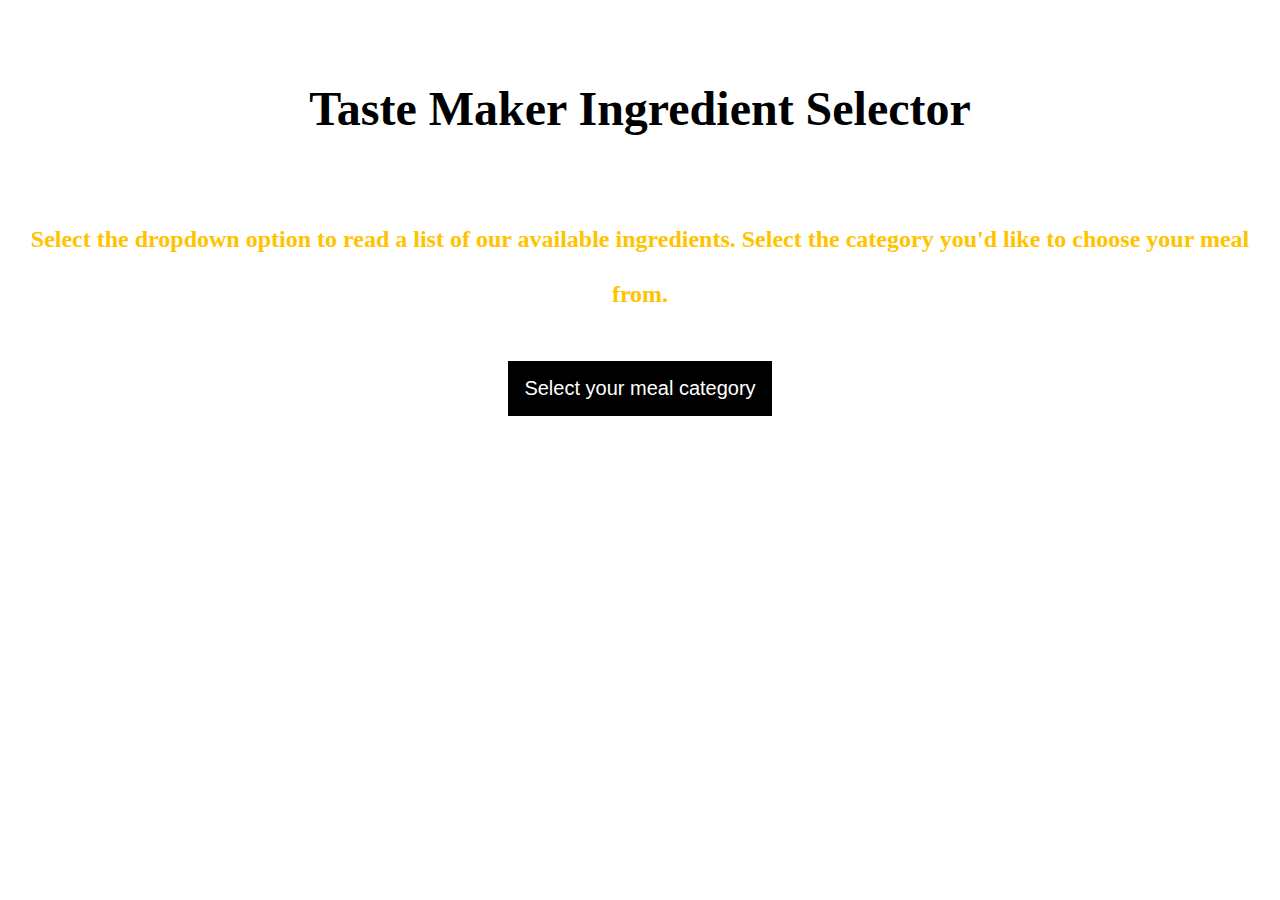
==== click.html @ 15e9a845 "make new changes" ====
<!DOCTYPE html>
<html>

<head>
  <meta name="viewport" content="width=device-width, initial-scale=1">
  <link rel="stylesheet" href="css/bootstrap.css">
  <link href="css/styles.css" rel="stylesheet" type="text/css">
  <style>
    /* .p{
  text-shadow: 2px;
  text
}
.jumbotron{
  background-image: url(images/food_cover.jpg);
  color: #ffc300;
} */
    .dropbtn {
      background-color: #000000;
      color: white;
      padding: 16px;
      font-size: 20px;
      border: none;
      cursor: pointer;
    }

    .dropbtn:hover,
    .dropbtn:focus {
      background-color: #DAA520;
    }



    .dropdown {
      position: relative;
      display: inline-block;
    }

    .dropdown-content {
      display: none;
      position: center;
      background-color: #f6f6f6;
      min-width: 230px;
      overflow: auto;
      border: 1px solid #ddd;
      z-index: 1;
    }

    .dropdown-content a {
      color: black;
      padding: 12px 16px;
      text-decoration: none;
      display: block;
    }

    .dropdown a:hover {
      background-color: #ddd;
    }

    .show {
      display: block;
    }
  </style>
</head>

<body class="back">
  <div class="jumbotron">
    <h2>
      <font size="10"><strong>Taste Maker Ingredient Selector</strong>
    </h2>
    <p>
      <font size="5"><strong>Select the dropdown option to read a list of our available ingredients. Select the category you'd like to choose your meal from.</strong>
    </p>



    <div class="dropdown">
      <button onclick="myFunction()" class="dropbtn">Select your meal category</button>
      <div id="myDropdown" class="dropdown-content">
        <a href="indexbeef.html">Beef</a>
        <a href="indexchicken.html">Chicken</a>
        <a href="indexrice.html">Rice</a>
        <a href="indexveg.html">Vegetables</a>
        <a href="indexfish.html">Fish</a>
      </div>
      <br>
      <br>
      <br>
      <br>
      <br>
      <br>
      <br>
      <br>
      <br>
      <br>
      <br>
      <br>
      <br>
      <br>
      <br>
      <br>
      <br>
      <br>
    </div>


    <script>
      /* When the user clicks on the button,
toggle between hiding and showing the dropdown content */
      function myFunction() {
        document.getElementById("myDropdown").classList.toggle("show");
      }

      function filterFunction() {
        var input, filter, ul, li, a, i;
        input = document.getElementById("myInput");
        filter = input.value.toUpperCase();
        div = document.getElementById("myDropdown");
        a = div.getElementsByTagName("a");
        for (i = 0; i < a.length; i++) {
          if (a[i].innerHTML.toUpperCase().indexOf(filter) > -1) {
            a[i].style.display = "";
          } else {
            a[i].style.display = "none";
          }
        }
      }
    </script>
  </div>
</body>

</html>
---- css/styles.css ----
.jumbotron {
  background-image: url("../img/food_cover.jpg");
  height: 50%;
  color: #FFC300;
  text-align: center;
  font-size: 3em;
  font-weight: bold;
  background-attachment: fixed;
  background-position: center;
  background-repeat: no-repeat;
  background-size: cover;
}

h1 {
  font-family: 'Charm', cursive;
  font-size: 200%;
  font-weight: bold;
}

.btn:hover {
  border-radius: 10em;
  background-color: #FFC300
}

.photo {
  width: 200px;
  height: 350px;
  /* border: 1px solid black; */
}

.well {
  float: right;
  width: 50%
}

body {
  background-image: url("../img/28f18c5e0e8f9c28_6413-w618-h324-b0-p0--paint.jpg");
}

.text-block {
  position: absolute;
  bottom: 20px;
  right: 20px;
  background-color: black;
  color: white;
  padding-left: 20px;
  padding-right: 20px;
}

#one {
  text-align: left;
  color: #FFC300;
  font-weight: 1000;
  font-size: 17px;
  border: 1px solid black;
  background-image: url("../img/wood.jpg");
  padding-top: 50px;
  padding-right: 30px;
  padding-bottom: 50px;
  padding-left: 80px
}

.next {
  float: right;
}

img {
  width: 550px;
  height: auto;
}

#beef {
  background-color: lightyellow;
  /* background-image: url("../img/food_cover.jpg"); */
}

h1 {
  font-family: Georgia;
}

h2 {
  font-family: Georgia;
  color: black;
}

#index {
  color: #FFC300;
}
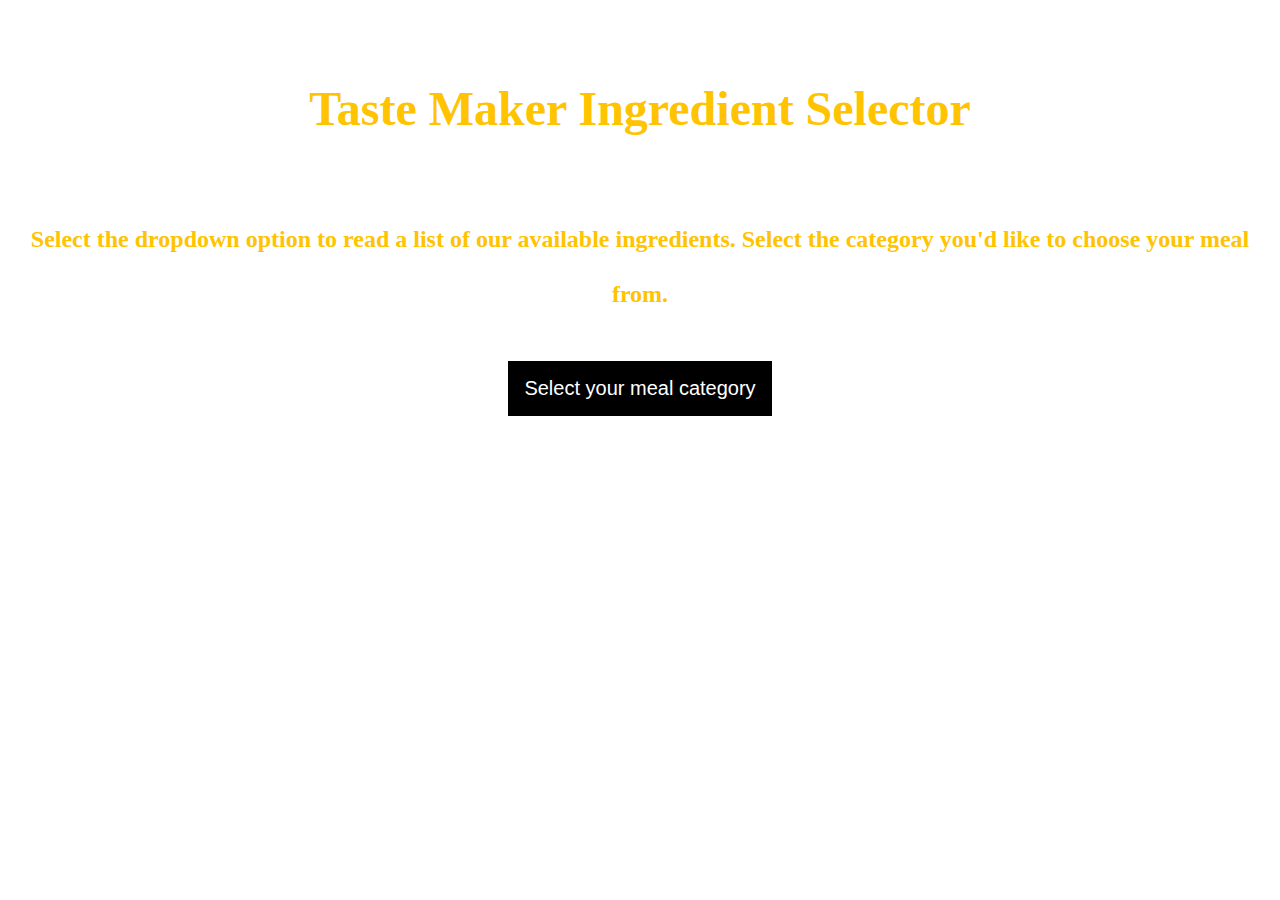
==== commit 2c3a5828: "change font color" ====
--- a/click.html
+++ b/click.html
@@ -65,8 +65,10 @@
 <body class="back">
   <div class="jumbotron">
     <h2>
-      <font size="10"><strong>Taste Maker Ingredient Selector</strong>
-    </h2>
+     <div class="fontSearchHeader">
+     <font size="10"><strong>Taste Maker Ingredient Selector</strong>
+    </div>
+   </h2>
     <p>
       <font size="5"><strong>Select the dropdown option to read a list of our available ingredients. Select the category you'd like to choose your meal from.</strong>
     </p>
@@ -128,4 +130,4 @@
   </div>
 </body>
 
-</html>+</html>
--- a/css/styles.css
+++ b/css/styles.css
@@ -51,7 +51,8 @@
   text-align: left;
   color: #FFC300;
   font-weight: 1000;
-  font-size: 17px;
+  font-family: 'Spectral', serif;
+  font-size: 20px;
   border: 1px solid black;
   background-image: url("../img/wood.jpg");
   padding-top: 50px;
@@ -86,3 +87,31 @@
 #index {
   color: #FFC300;
 }
+ ul{
+  text-align: right;
+}
+#navbar li{
+  display: inline-block;
+}
+#navbar a{
+  text-transform: uppercase;
+  text-decoration: none;
+  display: block;
+  font-size: 22px;
+  color: #FFC300;
+  text-align: center;
+  padding: 14px 16px;
+}
+#navbar{
+  overflow: hidden;
+  position: fixed;
+  top: 0;
+  width: 100%;
+}
+#navbar a:hover{
+  color:black;
+  background-color: #A0522D;
+}
+.fontSearchHeader {
+  color: #FFC300;
+}
